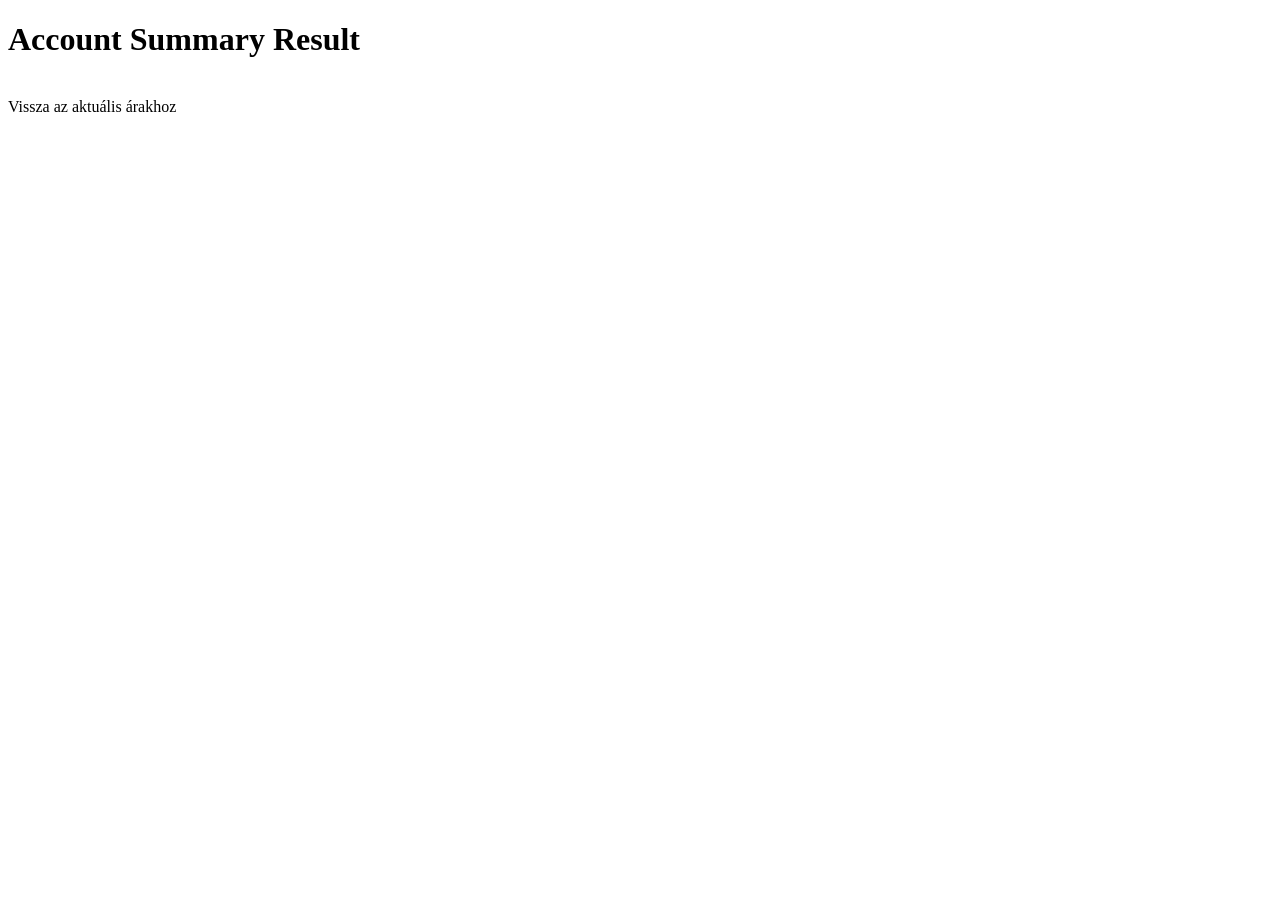
==== beadando-java/src/main/resources/templates/result_account_summary.html @ 12f2efaa "Controller elkeszitve, kommunikacio mukodik, account summary es position req html fajlok nyersen val" ====
<!DOCTYPE html>
<html lang="hu" xmlns:th="http://www.thymeleaf.org">
<head>
    <meta charset="UTF-8">
    <title>Számlainformációk</title>
</head>
<body>
<h1>Account Summary Result</h1>

<p th:text="'Account Summary: ' + ${summary}"></p>

<div th:if="${error != null}">
    <p style="color: red;" th:text="${error}"></p>
</div>

<br>
<a th:href="@{/actual_prices}">Vissza az aktuális árakhoz</a>
</body>
</html>
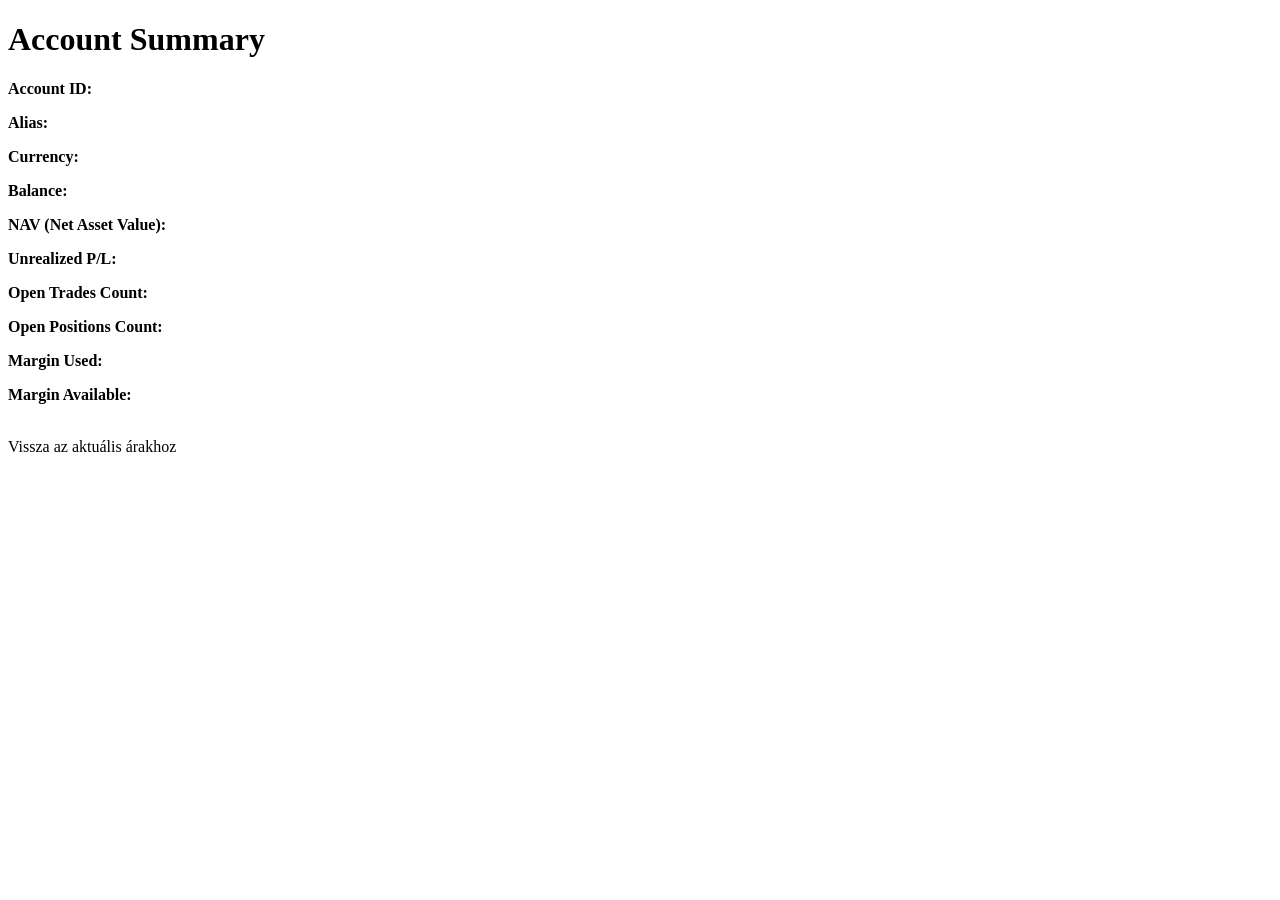
==== commit e422c4d4: "finomitasok, szebb html valaszok" ====
--- a/beadando-java/src/main/resources/templates/result_account_summary.html
+++ b/beadando-java/src/main/resources/templates/result_account_summary.html
@@ -5,9 +5,20 @@
     <title>Számlainformációk</title>
 </head>
 <body>
-<h1>Account Summary Result</h1>
+<h1>Account Summary</h1>
 
-<p th:text="'Account Summary: ' + ${summary}"></p>
+<div th:if="${summary != null}">
+    <p><b>Account ID:</b> <span th:text="${summary.id}"></span></p>
+    <p><b>Alias:</b> <span th:text="${summary.alias}"></span></p>
+    <p><b>Currency:</b> <span th:text="${summary.currency}"></span></p>
+    <p><b>Balance:</b> <span th:text="${summary.balance}"></span></p>
+    <p><b>NAV (Net Asset Value):</b> <span th:text="${summary.NAV}"></span></p>
+    <p><b>Unrealized P/L:</b> <span th:text="${summary.unrealizedPL}"></span></p>
+    <p><b>Open Trades Count:</b> <span th:text="${summary.openTradeCount}"></span></p>
+    <p><b>Open Positions Count:</b> <span th:text="${summary.openPositionCount}"></span></p>
+    <p><b>Margin Used:</b> <span th:text="${summary.marginUsed}"></span></p>
+    <p><b>Margin Available:</b> <span th:text="${summary.marginAvailable}"></span></p>
+</div>
 
 <div th:if="${error != null}">
     <p style="color: red;" th:text="${error}"></p>
